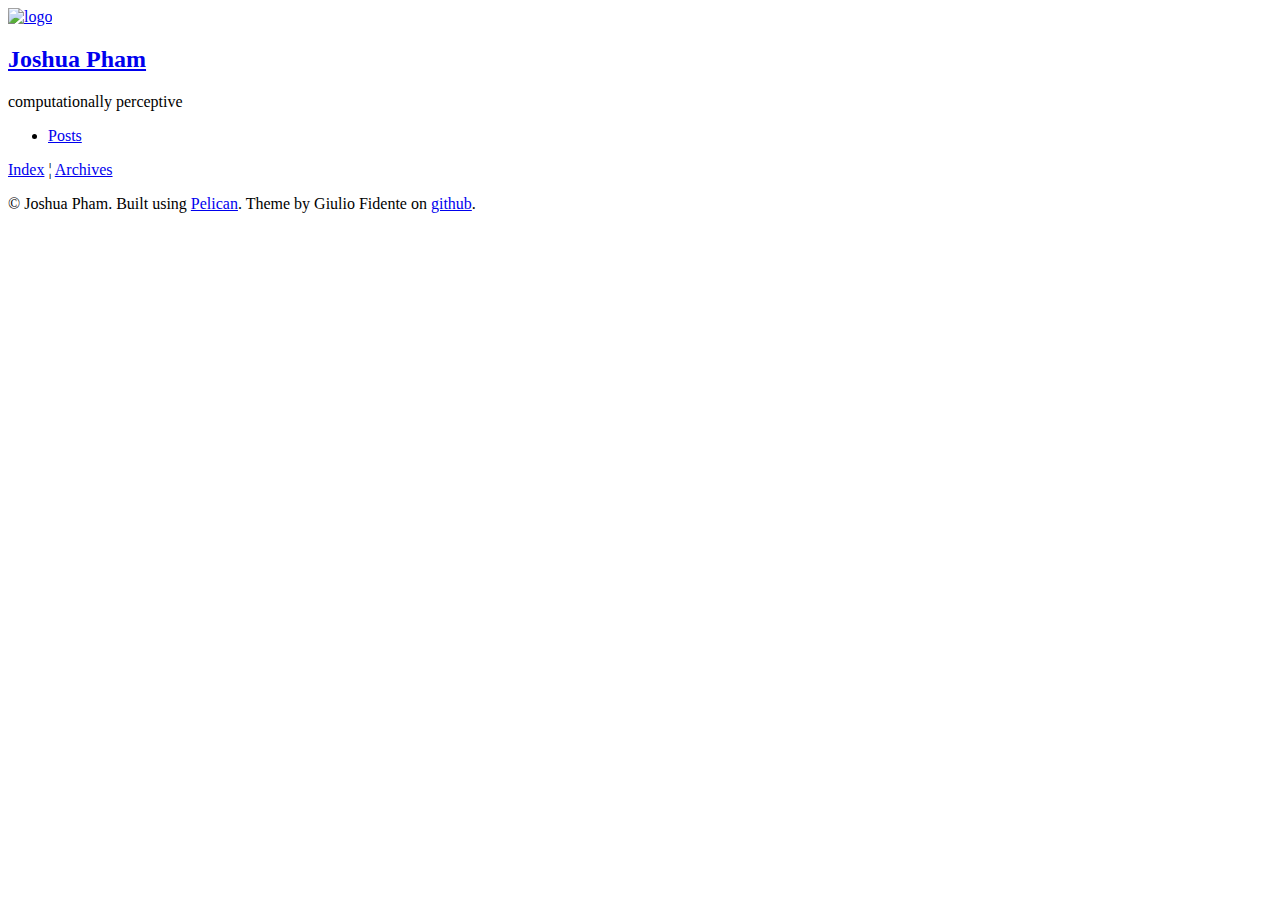
==== index.html @ 2f7ee4cf "Update documentation" ====
<!DOCTYPE html>
<html lang="en">

<head>
  <!-- ## for client-side less
  <link rel="stylesheet/less" type="text/css" href="http:/smerdy.github.io/index.html/theme/css/style.less">
  <script src="http://cdnjs.cloudflare.com/ajax/libs/less.js/1.7.3/less.min.js" type="text/javascript"></script>
  -->
  <link rel="stylesheet" type="text/css" href="http:/smerdy.github.io/index.html/theme/css/style.css">
  <link rel="stylesheet" type="text/css" href="http:/smerdy.github.io/index.html/theme/css/pygments.css">
  <link rel="stylesheet" type="text/css" href="//fonts.googleapis.com/css?family=PT+Sans|PT+Serif|PT+Mono">

  <meta charset="utf-8" />
  <meta name="viewport" content="width=device-width, initial-scale=1.0">
  <meta name="author" content="Joshua Pham">
  <meta name="description" content="Posts and writings by Joshua Pham">



  <title>
    Joshua Pham's blog
  </title>

  <script type="text/javascript">
  (function(i,s,o,g,r,a,m){i['GoogleAnalyticsObject']=r;i[r]=i[r]||function(){
  (i[r].q=i[r].q||[]).push(arguments)},i[r].l=1*new Date();a=s.createElement(o),
  m=s.getElementsByTagName(o)[0];a.async=1;a.src=g;m.parentNode.insertBefore(a,m)
  })(window,document,'script','https://www.google-analytics.com/analytics.js','ga');
  ga('create', 'UA-84680645-1', 'auto');
  ga('send', 'pageview');

</script>
</head>

<body>
  <aside>
    <div id="user_meta">
      <a href="http:/smerdy.github.io/index.html">
        <img src="resources/default.jpg" alt="logo">
      </a>
      <h2><a href="http:/smerdy.github.io/index.html">Joshua Pham</a></h2>
      <p>computationally perceptive</p>
      <ul>
        <li><a href="http:/smerdy.github.io/index.html/archives.html">Posts</a></li>
      </ul>
    </div>
  </aside>

  <main>
    <header>
      <p>
      <a href="http:/smerdy.github.io/index.html">Index</a> &brvbar; <a href="http:/smerdy.github.io/index.html/archives.html">Archives</a>
      </p>
    </header>


<footer>
<div id="paginator">

</div>
</footer>

    <div id="ending_message">
      <p>&copy; Joshua Pham. Built using <a href="http://getpelican.com" target="_blank">Pelican</a>. Theme by Giulio Fidente on <a href="https://github.com/gfidente/pelican-svbhack" target="_blank">github</a>. </p>
    </div>
  </main>
</body>
</html>
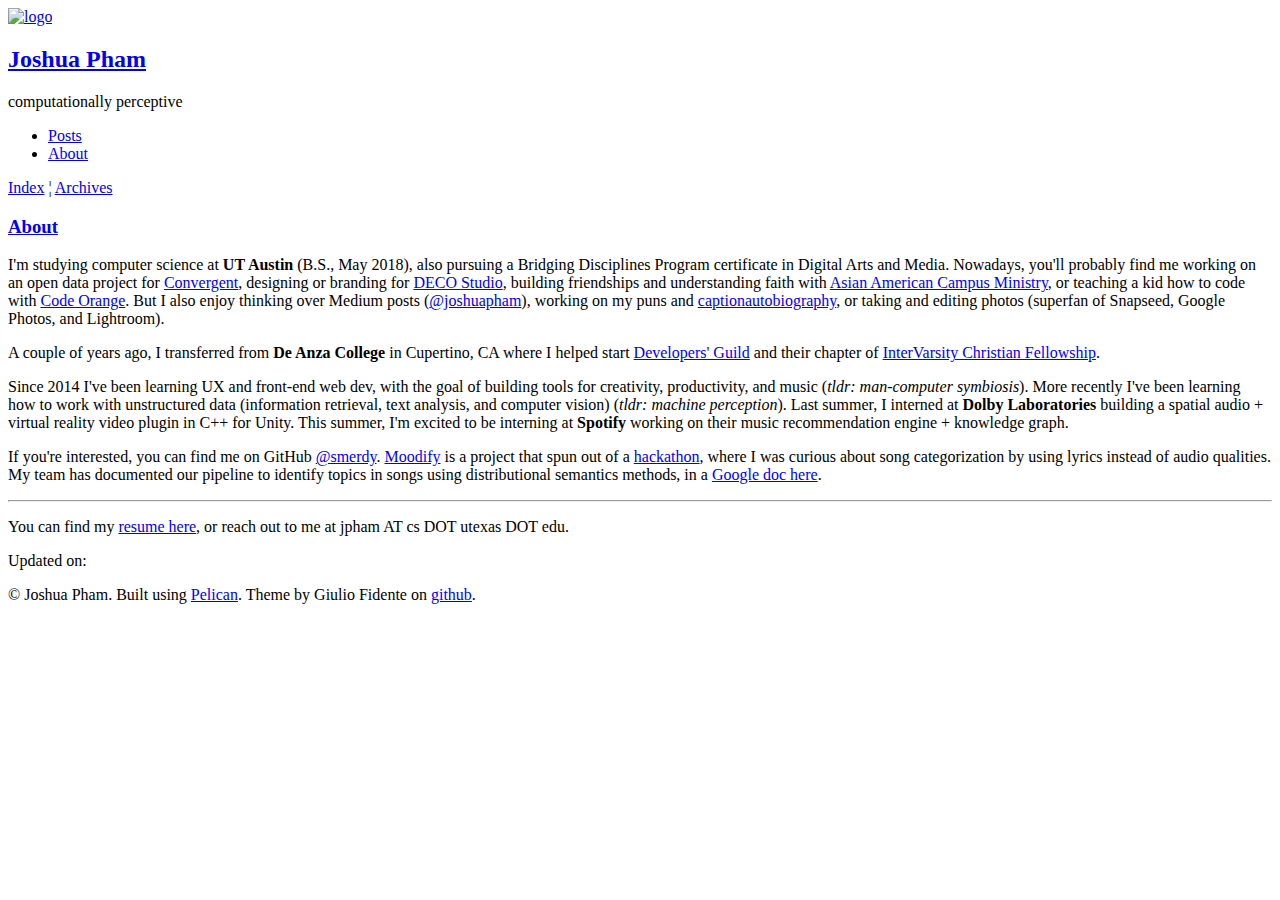
==== commit be8a8eca: "Update documentation" ====
--- a/index.html
+++ b/index.html
@@ -19,7 +19,7 @@
 
   <title>
     Joshua Pham's blog
-  </title>
+&ndash; About  </title>
 
   <script type="text/javascript">
   (function(i,s,o,g,r,a,m){i['GoogleAnalyticsObject']=r;i[r]=i[r]||function(){
@@ -42,6 +42,7 @@
       <p>computationally perceptive</p>
       <ul>
         <li><a href="http:/smerdy.github.io/index.html/archives.html">Posts</a></li>
+        <li><a href="http:/smerdy.github.io/index.html/">About</a></li>
       </ul>
     </div>
   </aside>
@@ -53,12 +54,23 @@
       </p>
     </header>
 
+<article>
+  <div class="article_title">
+    <h3><a href="http:/smerdy.github.io/index.html/">About</a></h3>
+  </div>
+  <div class="article_text">
+    <p>I'm studying computer science at <strong>UT Austin</strong> (B.S., May 2018), also pursuing a Bridging Disciplines Program certificate in Digital Arts and Media. Nowadays, you'll probably find me working on an open data project for <a href="txconvergent.org">Convergent</a>, designing or branding for <a href="dsgncoll.com">DECO Studio</a>, building friendships and understanding faith with <a href="http://redriver.intervarsity.org/ivut-aacm/">Asian American Campus Ministry</a>, or teaching a kid how to code with <a href="http://codeorange.io">Code Orange</a>. But I also enjoy thinking over Medium posts (<a href="medium.com/@joshuapham">@joshuapham</a>), working on my puns and <a href="https://www.instagram.com/opacitymahp/">captionautobiography</a>, or taking and editing photos (superfan of Snapseed, Google Photos, and Lightroom).</p>
+<p>A couple of years ago, I transferred from <strong>De Anza College</strong> in Cupertino, CA where I helped start <a href="https://www.developersguild.io">Developers' Guild</a> and their chapter of <a href="https://www.facebook.com/IVDeAnza/">InterVarsity Christian Fellowship</a>.</p>
+<p>Since 2014 I've been learning UX and front-end web dev, with the goal of building tools for creativity, productivity, and music (<em>tldr: man-computer symbiosis</em>). More recently I've been learning how to work with unstructured data (information retrieval, text analysis, and computer vision) (<em>tldr: machine perception</em>). Last summer, I interned at <strong>Dolby Laboratories</strong> building a spatial audio + virtual reality video plugin in C++ for Unity. This summer, I'm excited to be interning at <strong>Spotify</strong> working on their music recommendation engine + knowledge graph.</p>
+<p>If you're interested, you can find me on GitHub <a href="github.com/smerdy">@smerdy</a>. <a href="https://github.com/theCreedo/IndigitousMusicFinder">Moodify</a> is a project that spun out of a <a href="https://indigitous.org/#hack">hackathon</a>, where I was curious about song categorization by using lyrics instead of audio qualities. My team has documented our pipeline to identify topics in songs using distributional semantics methods, in a <a href="https://docs.google.com/document/d/1SsHBxV5uW9Nua9YWK0FhQR99E4dm15evlvtCADXgV5E/edit?usp=sharing">Google doc here</a>.</p>
+<hr>
+<p>You can find my <a href="https://www.dropbox.com/s/0534xodfpgqdt1s/Joshua%20Pham%20SWE%202017%20Resume.pdf?dl=0">resume here</a>, or reach out to me at jpham AT cs DOT utexas DOT edu.</p>
+  </div>
+  <div class="article_meta">
+    <p>Updated on: </p>
+  </div>
+</article>
 
-<footer>
-<div id="paginator">
-
-</div>
-</footer>
 
     <div id="ending_message">
       <p>&copy; Joshua Pham. Built using <a href="http://getpelican.com" target="_blank">Pelican</a>. Theme by Giulio Fidente on <a href="https://github.com/gfidente/pelican-svbhack" target="_blank">github</a>. </p>
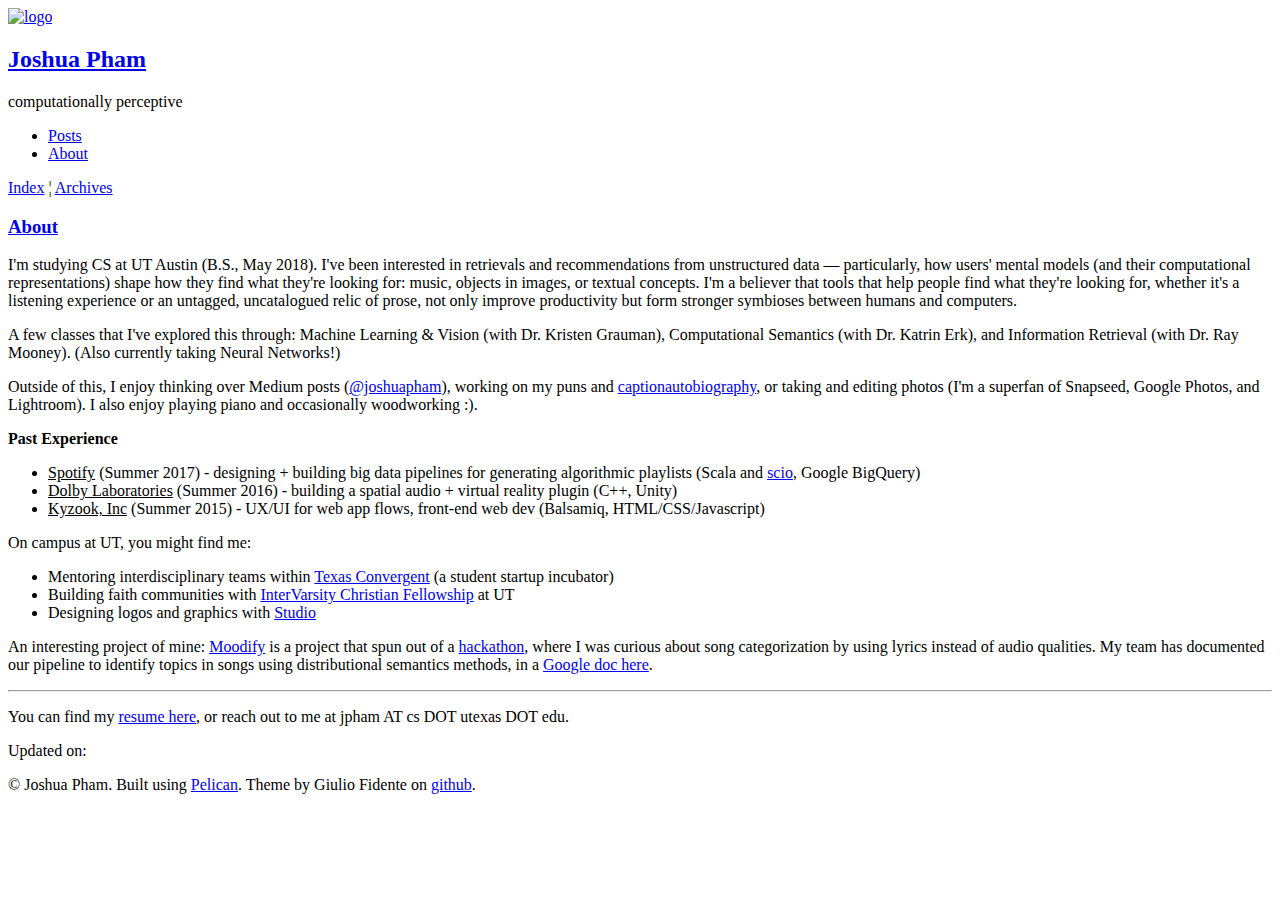
==== commit c6f0f5e4: "Update documentation" ====
--- a/index.html
+++ b/index.html
@@ -3,11 +3,11 @@
 
 <head>
   <!-- ## for client-side less
-  <link rel="stylesheet/less" type="text/css" href="http:/smerdy.github.io/index.html/theme/css/style.less">
+  <link rel="stylesheet/less" type="text/css" href="https:/smerdy.github.io/theme/css/style.less">
   <script src="http://cdnjs.cloudflare.com/ajax/libs/less.js/1.7.3/less.min.js" type="text/javascript"></script>
   -->
-  <link rel="stylesheet" type="text/css" href="http:/smerdy.github.io/index.html/theme/css/style.css">
-  <link rel="stylesheet" type="text/css" href="http:/smerdy.github.io/index.html/theme/css/pygments.css">
+  <link rel="stylesheet" type="text/css" href="https:/smerdy.github.io/theme/css/style.css">
+  <link rel="stylesheet" type="text/css" href="https:/smerdy.github.io/theme/css/pygments.css">
   <link rel="stylesheet" type="text/css" href="//fonts.googleapis.com/css?family=PT+Sans|PT+Serif|PT+Mono">
 
   <meta charset="utf-8" />
@@ -35,14 +35,14 @@
 <body>
   <aside>
     <div id="user_meta">
-      <a href="http:/smerdy.github.io/index.html">
+      <a href="https:/smerdy.github.io">
         <img src="resources/default.jpg" alt="logo">
       </a>
-      <h2><a href="http:/smerdy.github.io/index.html">Joshua Pham</a></h2>
+      <h2><a href="https:/smerdy.github.io">Joshua Pham</a></h2>
       <p>computationally perceptive</p>
       <ul>
-        <li><a href="http:/smerdy.github.io/index.html/archives.html">Posts</a></li>
-        <li><a href="http:/smerdy.github.io/index.html/">About</a></li>
+        <li><a href="https:/smerdy.github.io/archives.html">Posts</a></li>
+        <li><a href="https:/smerdy.github.io/">About</a></li>
       </ul>
     </div>
   </aside>
@@ -50,19 +50,31 @@
   <main>
     <header>
       <p>
-      <a href="http:/smerdy.github.io/index.html">Index</a> &brvbar; <a href="http:/smerdy.github.io/index.html/archives.html">Archives</a>
+      <a href="https:/smerdy.github.io">Index</a> &brvbar; <a href="https:/smerdy.github.io/archives.html">Archives</a>
       </p>
     </header>
 
 <article>
   <div class="article_title">
-    <h3><a href="http:/smerdy.github.io/index.html/">About</a></h3>
+    <h3><a href="https:/smerdy.github.io/">About</a></h3>
   </div>
   <div class="article_text">
-    <p>I'm studying computer science at <strong>UT Austin</strong> (B.S., May 2018), also pursuing a Bridging Disciplines Program certificate in Digital Arts and Media. Nowadays, you'll probably find me working on an open data project for <a href="txconvergent.org">Convergent</a>, designing or branding for <a href="dsgncoll.com">DECO Studio</a>, building friendships and understanding faith with <a href="http://redriver.intervarsity.org/ivut-aacm/">Asian American Campus Ministry</a>, or teaching a kid how to code with <a href="http://codeorange.io">Code Orange</a>. But I also enjoy thinking over Medium posts (<a href="medium.com/@joshuapham">@joshuapham</a>), working on my puns and <a href="https://www.instagram.com/opacitymahp/">captionautobiography</a>, or taking and editing photos (superfan of Snapseed, Google Photos, and Lightroom).</p>
-<p>A couple of years ago, I transferred from <strong>De Anza College</strong> in Cupertino, CA where I helped start <a href="https://www.developersguild.io">Developers' Guild</a> and their chapter of <a href="https://www.facebook.com/IVDeAnza/">InterVarsity Christian Fellowship</a>.</p>
-<p>Since 2014 I've been learning UX and front-end web dev, with the goal of building tools for creativity, productivity, and music (<em>tldr: man-computer symbiosis</em>). More recently I've been learning how to work with unstructured data (information retrieval, text analysis, and computer vision) (<em>tldr: machine perception</em>). Last summer, I interned at <strong>Dolby Laboratories</strong> building a spatial audio + virtual reality video plugin in C++ for Unity. This summer, I'm excited to be interning at <strong>Spotify</strong> working on their music recommendation engine + knowledge graph.</p>
-<p>If you're interested, you can find me on GitHub <a href="github.com/smerdy">@smerdy</a>. <a href="https://github.com/theCreedo/IndigitousMusicFinder">Moodify</a> is a project that spun out of a <a href="https://indigitous.org/#hack">hackathon</a>, where I was curious about song categorization by using lyrics instead of audio qualities. My team has documented our pipeline to identify topics in songs using distributional semantics methods, in a <a href="https://docs.google.com/document/d/1SsHBxV5uW9Nua9YWK0FhQR99E4dm15evlvtCADXgV5E/edit?usp=sharing">Google doc here</a>.</p>
+    <p>I'm studying CS at UT Austin (B.S., May 2018). I've been interested in retrievals and recommendations from unstructured data — particularly, how users' mental models (and their computational representations) shape how they find what they're looking for: music, objects in images, or textual concepts. I'm a believer that tools that help people find what they're looking for, whether it's a listening experience or an untagged, uncatalogued relic of prose, not only improve productivity but form stronger symbioses between humans and computers.</p>
+<p>A few classes that I've explored this through: Machine Learning &amp; Vision (with Dr. Kristen Grauman), Computational Semantics (with Dr. Katrin Erk), and Information Retrieval (with Dr. Ray Mooney). (Also currently taking Neural Networks!)</p>
+<p>Outside of this, I enjoy thinking over Medium posts (<a href="medium.com/@joshuapham">@joshuapham</a>), working on my puns and <a href="https://www.instagram.com/opacitymahp/">captionautobiography</a>, or taking and editing photos (I'm a superfan of Snapseed, Google Photos, and Lightroom). I also enjoy playing piano and occasionally woodworking :).</p>
+<p><strong>Past Experience</strong></p>
+<ul>
+<li><u>Spotify</u> (Summer 2017) - designing + building big data pipelines for generating algorithmic playlists (Scala and <a href="https://github.com/spotify/scio">scio</a>, Google BigQuery)</li>
+<li><u>Dolby Laboratories</u> (Summer 2016) - building a spatial audio + virtual reality plugin (C++, Unity)</li>
+<li><u>Kyzook, Inc</u> (Summer 2015) - UX/UI for web app flows, front-end web dev (Balsamiq, HTML/CSS/Javascript)</li>
+</ul>
+<p>On campus at UT, you might find me:</p>
+<ul>
+<li>Mentoring interdisciplinary teams within <a href="http://txconvergent.org">Texas Convergent</a> (a student startup incubator)</li>
+<li>Building faith communities with <a href="https://intervarsity.org">InterVarsity Christian Fellowship</a> at UT</li>
+<li>Designing logos and graphics with <a href="https://www.atxstudio.org">Studio</a></li>
+</ul>
+<p>An interesting project of mine: <a href="https://github.com/theCreedo/IndigitousMusicFinder">Moodify</a> is a project that spun out of a <a href="https://indigitous.org/#hack">hackathon</a>, where I was curious about song categorization by using lyrics instead of audio qualities. My team has documented our pipeline to identify topics in songs using distributional semantics methods, in a <a href="https://docs.google.com/document/d/1SsHBxV5uW9Nua9YWK0FhQR99E4dm15evlvtCADXgV5E/edit?usp=sharing">Google doc here</a>.</p>
 <hr>
 <p>You can find my <a href="https://www.dropbox.com/s/0534xodfpgqdt1s/Joshua%20Pham%20SWE%202017%20Resume.pdf?dl=0">resume here</a>, or reach out to me at jpham AT cs DOT utexas DOT edu.</p>
   </div>
